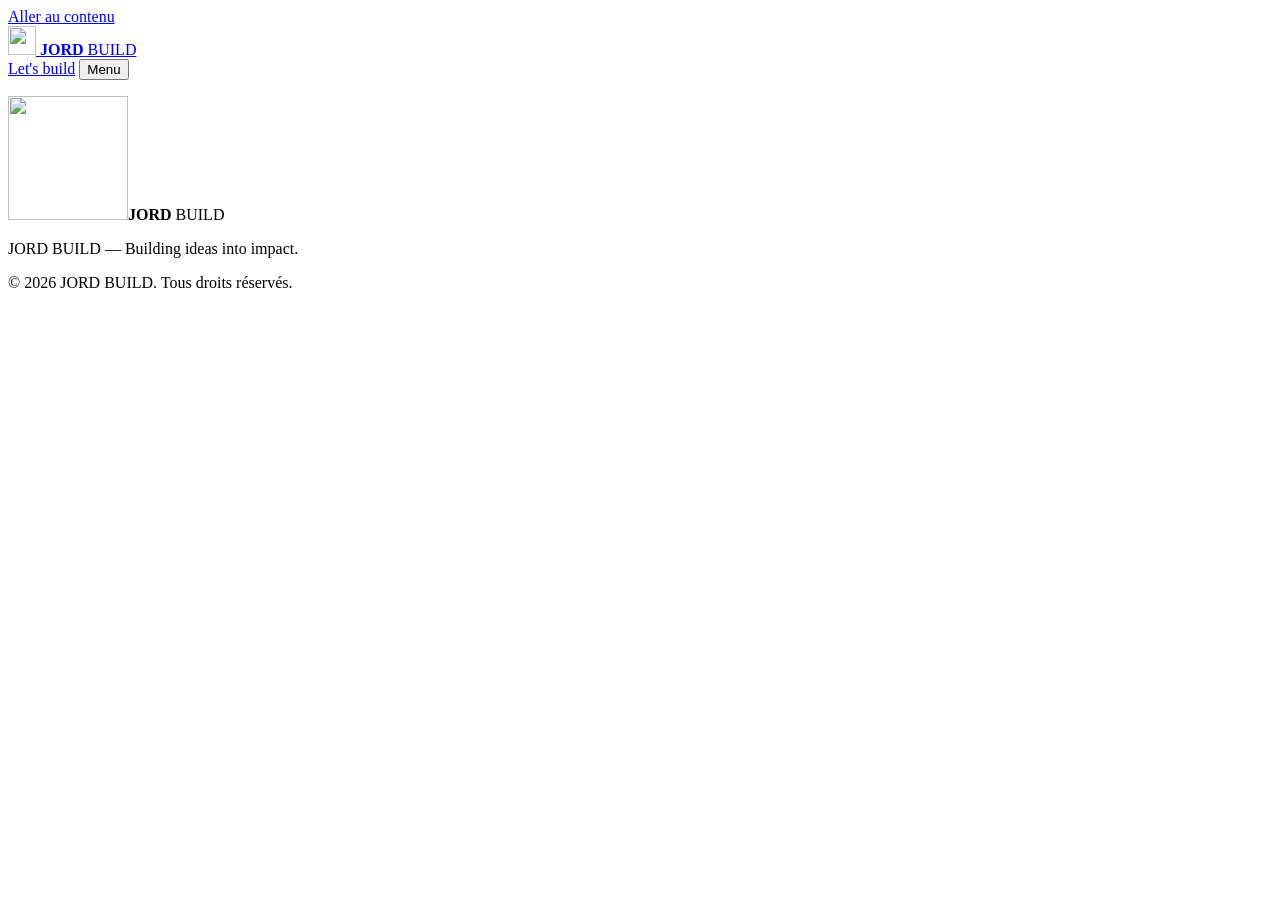
==== projet.html @ 5543cc92 "Add files via upload" ====
<!doctype html>
<html lang="fr">
<head>
  <meta charset="utf-8">
  <meta name="viewport" content="width=device-width, initial-scale=1">
  <title>Projet — JORD BUILD</title>
  <meta name="description" content="Étude de cas JORD BUILD — Jordi, Creative & Project Builder basé à Conakry.">
  <meta name="theme-color" content="#0A0A0A">
  <script>document.documentElement.classList.add("js")</script>
  <meta property="og:type" content="article">
  <meta property="og:site_name" content="JORD BUILD">
  <meta property="og:image" content="https://jordbuild.com/assets/img/og-image.jpg">
  <link rel="icon" href="assets/logo/favicon.svg" type="image/svg+xml">
  <link rel="apple-touch-icon" href="assets/logo/apple-touch-icon.png">
  <link rel="preconnect" href="https://fonts.googleapis.com">
  <link rel="preconnect" href="https://fonts.gstatic.com" crossorigin>
  <link rel="stylesheet" href="https://fonts.googleapis.com/css2?family=Anton&family=Geist+Mono:wght@400;500&family=Inter:wght@400;500&family=Montserrat:wght@300;600;700&display=swap">
  <link rel="stylesheet" href="assets/css/style.css">
</head>
<body>
  <a class="skip-link" href="#main">Aller au contenu</a>

  <header class="bar" id="bar">
    <a class="bar__brand" href="index.html" aria-label="JORD BUILD — accueil">
      <img src="assets/logo/jb-gold.svg" alt="" width="28" height="29">
      <span class="wordmark"><b>JORD</b> BUILD</span>
    </a>
    <div class="bar__right">
      <a class="bar__cta" href="index.html#contact">Let's build</a>
      <button class="bar__menu" id="menu-open" aria-expanded="false" aria-controls="menu">
        <span class="bar__menu-label">Menu</span>
        <span class="bar__menu-icon" aria-hidden="true"><span></span><span></span></span>
      </button>
    </div>
  </header>

  <div class="menu" id="menu" role="dialog" aria-modal="true" aria-label="Menu" hidden>
    <div class="menu__inner">
      <nav aria-label="Navigation principale">
        <ol class="menu__links">
          <li><a href="index.html#a-propos"><span>01</span>À propos</a></li>
          <li><a href="projets.html"><span>02</span>Projets</a></li>
          <li><a href="index.html#services"><span>03</span>Services</a></li>
          <li><a href="index.html#methode"><span>04</span>Méthode</a></li>
          <li><a href="index.html#faq"><span>05</span>FAQ</a></li>
          <li><a href="index.html#contact"><span>06</span>Contact</a></li>
        </ol>
      </nav>
      <div class="menu__aside">
        <p class="mono">Contact</p>
        <p><a href="mailto:jordbuild@gmail.com">jordbuild@gmail.com</a></p>
        <p>WhatsApp <a href="https://wa.me/224627110311" rel="noopener">+224 627 11 03 11</a></p>
        <p>Conakry, Guinée — et à distance</p>
        <p class="mono menu__aside-gap">Réseaux</p>
        <p><a href="https://www.instagram.com/jordbuild/" rel="noopener">Instagram @jordbuild</a></p>
        <p><a href="https://www.linkedin.com/in/aboubacar-sidib%C3%A9-a9a6b8440" rel="noopener">LinkedIn</a> — Aboubacar Sidibé</p>
        <p><a href="https://www.upwork.com/freelancers/~01b83dc56125712b55" rel="noopener">Upwork</a> — Jord Build</p>
      </div>
    </div>
  </div>

  <!-- Contenu généré depuis data/projects.js (voir assets/js/projet.js) -->
  <main id="main"></main>

  <footer class="footer">
    <div class="container">
      <p class="footer__giant" aria-hidden="true"><img src="assets/logo/jb-gold.svg" alt="" width="120" height="124" loading="lazy"><span class="wordmark"><b>JORD</b> BUILD</span></p>
      <div class="footer__bottom">
        <p>JORD BUILD — Building ideas into impact.</p>
        <p>© 2026 JORD BUILD. Tous droits réservés.</p>
      </div>
    </div>
  </footer>

  <script src="data/projects.js"></script>
  <script src="data/site.js"></script>
  <script src="assets/js/projet.js"></script>
  <script src="assets/js/main.js"></script>
</body>
</html>
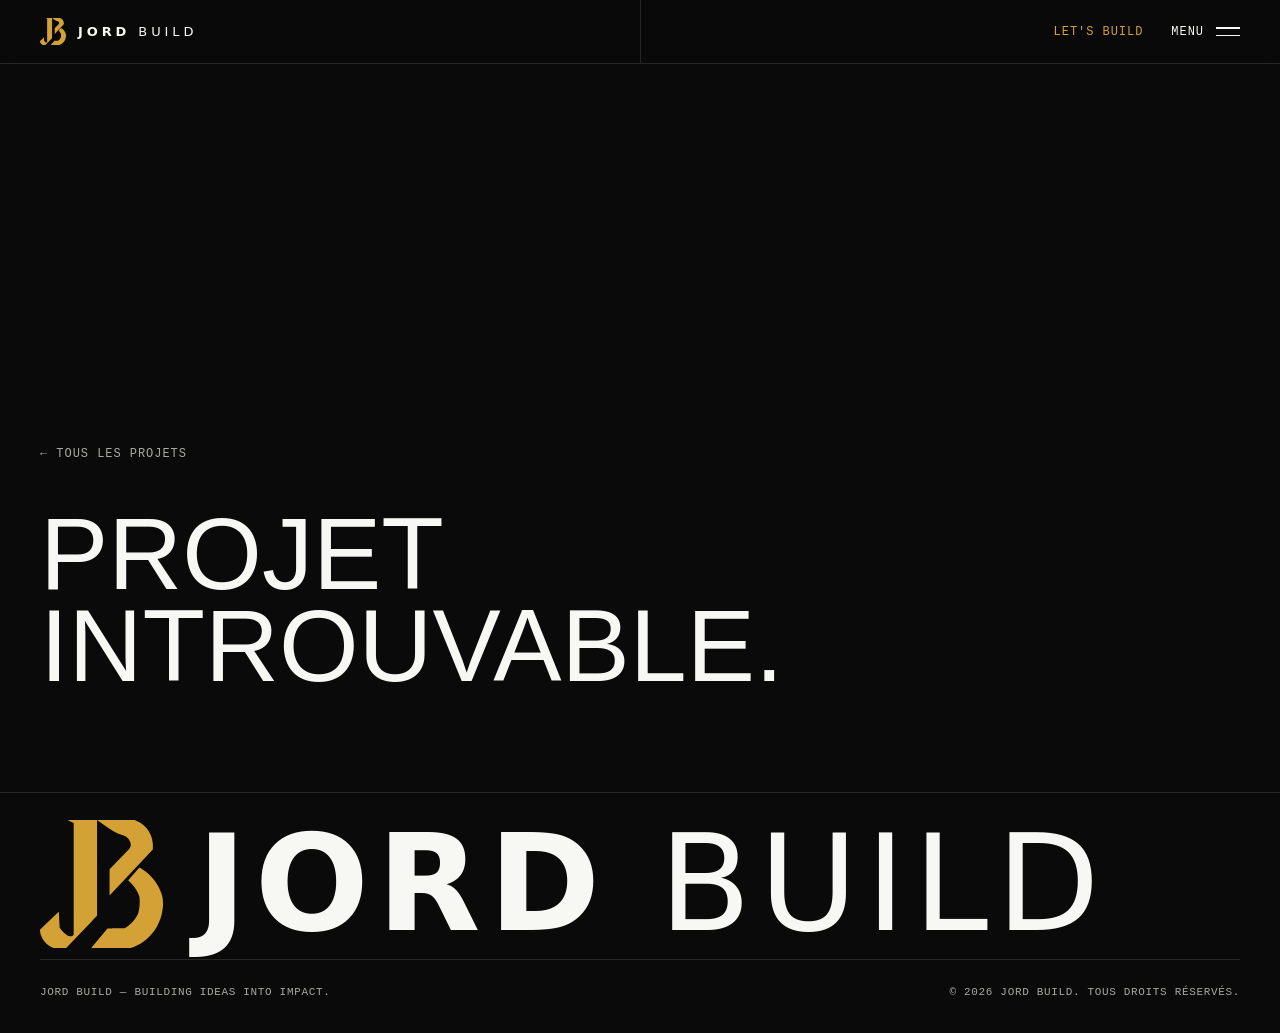
==== commit 5f5150c5: "Ajoute le lien TikTok @jordbuild Lien ajouté dans le menu des trois pages, la section contact et le " ====
--- a/projet.html
+++ b/projet.html
@@ -53,6 +53,7 @@
         <p>Conakry, Guinée — et à distance</p>
         <p class="mono menu__aside-gap">Réseaux</p>
         <p><a href="https://www.instagram.com/jordbuild/" rel="noopener">Instagram @jordbuild</a></p>
+        <p><a href="https://www.tiktok.com/@jordbuild" rel="noopener">TikTok @jordbuild</a></p>
         <p><a href="https://www.linkedin.com/in/aboubacar-sidib%C3%A9-a9a6b8440" rel="noopener">LinkedIn</a> — Aboubacar Sidibé</p>
         <p><a href="https://www.upwork.com/freelancers/~01b83dc56125712b55" rel="noopener">Upwork</a> — Jord Build</p>
       </div>
--- a/assets/css/style.css
+++ b/assets/css/style.css
@@ -0,0 +1,684 @@
+/* ==========================================================
+   JORD BUILD — Feuille de style (v2, direction éditoriale inspirée de Velorum)
+   Charte : noir / blanc cassé / or. Logo en Montserrat.
+   Titres : Anton (condensée) · Labels : Geist Mono · Texte : Inter
+   ========================================================== */
+
+:root {
+  --black:        #0A0A0A;
+  --mineral-grey: #686868;
+  --sand:         #D9C9A7;
+  --gold:         #D4A137;
+  --off-white:    #F7F7F3;
+
+  --gold-dark:    #9A7220;           /* or lisible sur fond clair (contraste AA) */
+  --grey-bg:      #EEEDE8;           /* sections claires secondaires */
+  --black-2:      #141414;
+  --line-dark:    rgba(247, 247, 243, .12);
+  --line-light:   rgba(10, 10, 10, .12);
+  --text-dim:     #A8A8A3;           /* secondaire sur noir */
+  --text-dim-l:   #555552;           /* secondaire sur clair */
+
+  --f-display: "Anton", "Bebas Neue", Impact, "Arial Narrow", sans-serif;
+  --f-mono:    "Geist Mono", ui-monospace, "SFMono-Regular", Menlo, Consolas, monospace;
+  --f-title:   "Montserrat", system-ui, -apple-system, "Segoe UI", Arial, sans-serif; /* logo */
+  --f-text:    "Inter", system-ui, -apple-system, "Segoe UI", Arial, sans-serif;
+  --f-sign:    "Allura", "Brush Script MT", cursive;
+
+  --container: 1320px;
+  --gutter: clamp(16px, 3.2vw, 40px);
+  --section-y: clamp(88px, 11vw, 168px);
+  --ease: cubic-bezier(.22, .61, .36, 1);
+  --ease-out: cubic-bezier(.16, 1, .3, 1);
+  --nav-h: 64px;
+}
+
+/* ---------- Base ---------- */
+*, *::before, *::after { box-sizing: border-box; }
+html { scroll-behavior: smooth; scroll-padding-top: var(--nav-h); -webkit-text-size-adjust: 100%; }
+body {
+  margin: 0; background: var(--black); color: var(--off-white);
+  font: 400 clamp(16px, 1.05vw + 10px, 18px)/1.6 var(--f-text);
+  -webkit-font-smoothing: antialiased; overflow-x: hidden;
+}
+body.menu-open { overflow: hidden; }
+img, svg, picture { display: block; max-width: 100%; }
+img { height: auto; }
+a { color: inherit; }
+h1, h2, h3 { margin: 0; font-weight: 400; line-height: 1; }
+p { margin: 0 0 1em; }
+ul, ol { list-style: none; margin: 0; padding: 0; }
+button, input, select, textarea { font: inherit; color: inherit; }
+:focus-visible { outline: 2px solid var(--gold); outline-offset: 3px; }
+.sr-only { position: absolute; width: 1px; height: 1px; padding: 0; margin: -1px; overflow: hidden; clip: rect(0 0 0 0); white-space: nowrap; border: 0; }
+
+.skip-link { position: absolute; left: 16px; top: -60px; z-index: 100; background: var(--gold); color: var(--black); padding: 10px 16px; font: 500 13px var(--f-mono); text-decoration: none; }
+.skip-link:focus { top: 16px; }
+
+.container { width: 100%; max-width: calc(var(--container) + 2 * var(--gutter)); margin: 0 auto; padding: 0 var(--gutter); }
+
+.section { position: relative; padding: var(--section-y) 0; }
+.section--flush-top { padding-top: 0; }
+.section--dark { background: var(--black); color: var(--off-white); }
+.section--light { background: var(--off-white); color: var(--black); }
+.section--grey { background: var(--grey-bg); color: var(--black); }
+.section--line { border-top: 1px solid var(--line-dark); }
+
+/* ---------- Typographie ---------- */
+.wordmark { font: 300 1em/1 var(--f-title); letter-spacing: .3em; white-space: nowrap; }
+.wordmark b { font-weight: 700; }
+
+.mono {
+  font: 500 12px/1.5 var(--f-mono); letter-spacing: .06em; text-transform: uppercase;
+  color: var(--text-dim); margin: 0 0 18px;
+}
+.section--light .mono, .section--grey .mono { color: var(--text-dim-l); }
+.mono--gold, .num { color: var(--gold) !important; }
+.section--light .mono--gold, .section--light .num, .section--grey .mono--gold, .section--grey .num { color: var(--gold-dark) !important; }
+
+.display {
+  font: 400 clamp(52px, 8.2vw, 128px)/.9 var(--f-display);
+  text-transform: uppercase; letter-spacing: .005em;
+}
+.display--xl { font-size: clamp(64px, 11vw, 176px); }
+.gold { color: var(--gold); }
+.section--light .gold, .section--grey .gold { color: var(--gold-dark); }
+
+.lead { font-size: clamp(18px, 1.4vw, 21px); line-height: 1.55; }
+.head { display: flex; flex-wrap: wrap; justify-content: space-between; align-items: flex-end; gap: 24px 64px; margin-bottom: clamp(48px, 6vw, 96px); }
+.head__intro { max-width: 380px; margin: 0; color: var(--text-dim); font-size: 16px; }
+.section--light .head__intro, .section--grey .head__intro { color: var(--text-dim-l); }
+
+.icon { width: 32px; height: 32px; fill: none; stroke: var(--gold); stroke-width: 1.4; stroke-linecap: round; stroke-linejoin: round; }
+.todo { color: var(--text-dim); }
+.section--light .todo, .section--grey .todo { color: var(--text-dim-l); }
+
+/* Lien souligné (style Velorum) */
+.link-line {
+  display: inline-block; padding-bottom: 8px; text-decoration: none;
+  font: 500 13px/1 var(--f-mono); letter-spacing: .08em; text-transform: uppercase;
+  background: linear-gradient(currentColor, currentColor) left bottom / 100% 1px no-repeat;
+  transition: color .25s var(--ease), background-size .4s var(--ease);
+}
+.link-line:hover { color: var(--gold); background-size: 40% 1px; }
+.link-line--dim { color: var(--text-dim); }
+
+/* Boutons */
+.btn {
+  display: inline-flex; align-items: center; justify-content: center; gap: 10px;
+  min-height: 52px; padding: 0 28px; border: 1px solid transparent; border-radius: 0; cursor: pointer;
+  font: 500 13px/1 var(--f-mono); letter-spacing: .08em; text-transform: uppercase; text-decoration: none;
+  transition: background-color .25s var(--ease), color .25s var(--ease), border-color .25s var(--ease);
+}
+.btn--gold { background: var(--gold); color: var(--black); }
+.btn--gold:hover { background: #E2B34E; }
+.btn--dark { background: var(--black); color: var(--off-white); }
+.btn--dark:hover { background: #262626; }
+.btn--outline { border-color: currentColor; }
+.btn--outline:hover { color: var(--gold); }
+
+/* Image de remplacement */
+.ph {
+  display: grid; place-items: center; width: 100%; height: 100%;
+  background: repeating-linear-gradient(90deg, rgba(247, 247, 243, .04) 0 1px, transparent 1px 64px), #161616;
+}
+.ph span { font: 500 11px/1 var(--f-mono); letter-spacing: .12em; text-transform: uppercase; color: var(--text-dim); border: 1px solid var(--line-dark); padding: 10px 14px; text-align: center; }
+.ph--sand { background: repeating-linear-gradient(90deg, rgba(10, 10, 10, .05) 0 1px, transparent 1px 64px), var(--sand); }
+.ph--sand span { color: #4A4235; border-color: rgba(10, 10, 10, .2); }
+.ph--light { background: repeating-linear-gradient(90deg, rgba(10, 10, 10, .05) 0 1px, transparent 1px 64px), #E3E1DA; }
+.ph--light span { color: var(--text-dim-l); border-color: var(--line-light); }
+
+/* ---------- Barre + menu plein écran ---------- */
+.bar {
+  position: fixed; inset: 0 0 auto; z-index: 60; height: var(--nav-h);
+  display: flex; align-items: center; justify-content: space-between; padding: 0 var(--gutter);
+  background: rgba(10, 10, 10, .88); border-bottom: 1px solid var(--line-dark);
+  backdrop-filter: blur(10px); -webkit-backdrop-filter: blur(10px);
+}
+.bar::after { content: ""; position: absolute; left: 50%; top: 0; bottom: 0; width: 1px; background: var(--line-dark); pointer-events: none; }
+.bar__brand { display: flex; align-items: center; gap: 12px; text-decoration: none; font-size: 13px; }
+.bar__brand img { width: 26px; }
+.bar__right { display: flex; align-items: center; gap: 28px; }
+.bar__cta { font: 500 12px/1 var(--f-mono); letter-spacing: .08em; text-transform: uppercase; color: var(--gold); text-decoration: none; padding: 8px 0; }
+.bar__cta:hover { text-decoration: underline; text-underline-offset: 6px; }
+.bar__menu { display: flex; align-items: center; gap: 12px; height: 44px; padding: 0; background: none; border: 0; cursor: pointer; }
+.bar__menu-label { font: 500 12px/1 var(--f-mono); letter-spacing: .08em; text-transform: uppercase; }
+.bar__menu-icon { display: grid; gap: 6px; width: 24px; }
+.bar__menu-icon span { display: block; height: 1.5px; background: var(--off-white); transition: transform .35s var(--ease); }
+.menu-open .bar__menu-icon span:first-child { transform: translateY(3.75px) rotate(45deg); }
+.menu-open .bar__menu-icon span:last-child { transform: translateY(-3.75px) rotate(-45deg); }
+.menu-open .bar { background: var(--black); backdrop-filter: none; -webkit-backdrop-filter: none; }
+@media (max-width: 479px) { .bar__cta { display: none; } }
+
+.menu {
+  position: fixed; inset: 0; z-index: 55; background: var(--black); color: var(--off-white);
+  padding: calc(var(--nav-h) + clamp(24px, 5vh, 56px)) var(--gutter) 32px; overflow-y: auto;
+  clip-path: inset(0 0 100% 0); transition: clip-path .6s var(--ease-out);
+}
+.menu.is-open { clip-path: inset(0 0 0 0); }
+.menu__inner { max-width: var(--container); margin: 0 auto; display: grid; gap: 48px; }
+.menu__links a {
+  display: flex; align-items: flex-start; gap: 16px; width: fit-content; text-decoration: none;
+  font: 400 clamp(48px, 9vh, 104px)/1.02 var(--f-display); text-transform: uppercase;
+  transition: color .25s var(--ease), transform .35s var(--ease);
+}
+.menu__links a span { font: 500 12px/1 var(--f-mono); color: var(--gold); padding-top: .9em; }
+.menu__links a:hover { color: var(--gold); transform: translateX(8px); }
+.menu__aside p { margin: 0 0 6px; }
+.menu__aside .mono { margin-bottom: 10px; }
+.menu__aside-gap { margin-top: 28px !important; }
+@media (min-width: 900px) { .menu__inner { grid-template-columns: 1fr 320px; align-items: end; } }
+
+/* ---------- 01 · Hero ---------- */
+.hero { position: relative; min-height: 100svh; overflow: hidden; background: var(--black); color: var(--off-white); isolation: isolate; }
+.hero__bg { position: absolute; inset: 0; z-index: -2; }
+.hero__bg img { width: 100%; height: 100%; object-fit: cover; object-position: 50% 6%; filter: grayscale(1) contrast(1.12) brightness(.6); transform: scale(1.06); animation: heroZoom 2.4s var(--ease-out) both; }
+@keyframes heroZoom { from { transform: scale(1.14); } to { transform: scale(1.06); } }
+.hero__shade {
+  position: absolute; inset: 0; z-index: -1;
+  background:
+    linear-gradient(180deg, rgba(10, 10, 10, .65) 0%, transparent 28%, transparent 42%, rgba(10, 10, 10, .9) 100%),
+    linear-gradient(90deg, rgba(10, 10, 10, .45), transparent 55%);
+}
+.hero__ticker { position: absolute; top: calc(var(--nav-h) + 28px); left: var(--gutter); height: 1.5em; overflow: hidden; margin: 0; color: var(--gold) !important; }
+.hero__ticker-track { display: grid; animation: ticker 7.5s var(--ease) infinite; }
+.hero__ticker-track span { height: 1.5em; }
+@keyframes ticker {
+  0%, 28% { transform: translateY(0); }
+  33%, 61% { transform: translateY(-1.5em); }
+  66%, 94% { transform: translateY(-3em); }
+  100% { transform: translateY(-4.5em); }
+}
+.hero__content {
+  position: absolute; left: 0; right: 0; bottom: 0; padding: 0 var(--gutter) clamp(28px, 5vh, 56px);
+  display: grid; gap: 32px; align-items: end;
+}
+.hero__giant { margin: 0; font: 400 clamp(60px, 9.4vw, 172px)/.86 var(--f-display); text-transform: uppercase; }
+.hero__line { display: block; animation: rise .9s var(--ease-out) both; }
+.hero__line:first-child { animation-delay: .35s; }
+.hero__line--gold { color: var(--gold); animation-delay: .5s; }
+.hero__intro { max-width: 400px; animation: rise .8s var(--ease-out) .8s both; }
+.hero__mono { width: 44px; margin-bottom: 20px; }
+.hero__title { display: grid; gap: 10px; margin-bottom: 16px; }
+.hero__title .wordmark { font-size: 15px; }
+.hero__role { font: 500 12px/1.4 var(--f-mono); letter-spacing: .06em; text-transform: uppercase; color: var(--text-dim); }
+.hero__lead { color: #DADAD5; font-size: 16px; margin-bottom: 24px; }
+.hero__actions { display: flex; flex-wrap: wrap; gap: 28px; }
+@media (min-width: 960px) {
+  .hero__content { grid-template-columns: 400px 1fr; gap: 48px; }
+  .hero__giant { text-align: right; }
+}
+@media (max-width: 959px) {
+  .hero__bg img { object-position: 50% 12%; }
+  .hero__giant { order: -1; }
+}
+@keyframes rise { from { opacity: 0; transform: translateY(40px); } to { opacity: 1; transform: none; } }
+
+/* ---------- Apparition au scroll ---------- */
+.js .reveal { opacity: 0; transform: translateY(28px); transition: opacity .7s var(--ease), transform .7s var(--ease-out); transition-delay: var(--d, 0s); }
+.js .reveal.is-in { opacity: 1; transform: none; }
+
+/* ---------- 02 · Manifeste + chiffres + bandeau ---------- */
+.manifesto { padding-bottom: clamp(64px, 8vw, 112px); }
+.manifesto__text {
+  font: 400 clamp(46px, 7.6vw, 128px)/.94 var(--f-display); text-transform: uppercase;
+  text-align: center; max-width: 16ch; margin: 0 auto;
+}
+.manifesto__text .w { color: rgba(10, 10, 10, .13); transition: color .35s var(--ease); }
+.manifesto__text .w.is-lit { color: var(--black); }
+.no-words .manifesto__text .w { color: inherit; }
+.manifesto__text .dot { color: var(--gold); }
+.manifesto__row { display: grid; gap: 48px; margin-top: clamp(72px, 9vw, 136px); align-items: end; }
+@media (min-width: 860px) { .manifesto__row { grid-template-columns: 1fr 360px; } }
+.manifesto__side p:last-child { margin: 0; color: #333330; }
+
+.stats { display: grid; gap: 0; max-width: 420px; }
+.stat { display: flex; align-items: baseline; justify-content: space-between; gap: 20px; padding: 14px 0 12px; border-bottom: 1px solid rgba(10, 10, 10, .35); }
+.stat__value { font: 400 clamp(40px, 4vw, 56px)/1 var(--f-display); }
+.stat__value.is-todo { color: rgba(10, 10, 10, .25); }
+.stat__label { font-size: 15px; text-align: right; }
+.stat__label small { display: block; font: 500 10px/1.4 var(--f-mono); letter-spacing: .06em; text-transform: uppercase; color: var(--gold-dark); }
+
+.marquee { overflow: hidden; }
+.marquee--partners { margin-top: clamp(72px, 8vw, 112px); }
+.marquee__label { margin-bottom: 20px !important; }
+.marquee__viewport { overflow: hidden; mask-image: linear-gradient(90deg, transparent, #000 8%, #000 92%, transparent); -webkit-mask-image: linear-gradient(90deg, transparent, #000 8%, #000 92%, transparent); }
+.marquee__track { display: flex; gap: 12px; width: max-content; animation: marquee var(--marquee-d, 40s) linear infinite; }
+.marquee__viewport:hover .marquee__track { animation-play-state: paused; }
+@keyframes marquee { to { transform: translateX(-50%); } }
+.partner {
+  display: grid; place-items: center; min-width: 280px; height: 152px; padding: 0 44px; background: #fff;
+  font: 600 13px/1.3 var(--f-title); letter-spacing: .12em; text-transform: uppercase; color: #4A4A47; text-align: center;
+}
+.partner img { height: 104px; max-width: 220px; width: auto; object-fit: contain; }
+
+/* ---------- 03 · À propos ---------- */
+.about { display: grid; gap: 56px; align-items: start; }
+.about__media { position: relative; max-width: 460px; }
+.about__media img { width: 100%; aspect-ratio: 4 / 5; object-fit: cover; object-position: center 20%; filter: grayscale(1); }
+.signature { position: absolute; right: -8px; bottom: -34px; margin: 0; font: 400 clamp(56px, 6vw, 80px)/1 var(--f-sign); color: var(--gold-dark); transform: rotate(-6deg); }
+.about .display { font-size: clamp(44px, 6vw, 96px); margin-bottom: 36px; }
+.about__body > p:not(.mono) { max-width: 620px; }
+.about__body > p:not(.mono):not(.lead) { color: #333330; }
+.name-box { display: grid; gap: 18px; margin: 40px 0 32px; padding-top: 28px; border-top: 1px solid var(--line-light); }
+.name-box > div { display: grid; grid-template-columns: 96px 1fr; gap: 16px; align-items: baseline; }
+.name-box dt { font: 700 18px/1.3 var(--f-title); letter-spacing: .2em; }
+.name-box div:last-child dt { font-weight: 300; }
+.name-box dd { margin: 0; color: #333330; }
+.about__base { margin: 0 !important; }
+@media (min-width: 900px) { .about { grid-template-columns: 5fr 7fr; gap: 96px; } }
+
+/* ---------- 04 · ADN : cartes lumineuses ---------- */
+/* Cartes lumineuses (d'après une création Uiverse.io), adaptées à la charte.
+   Toutes les cotes sont en em : la taille de police de .lcards fixe l'échelle. */
+@property --lc-offset { syntax: "<length>"; inherits: false; initial-value: 16px; }
+@property --lc-ax { syntax: "<length>"; inherits: false; initial-value: 64px; }
+
+.lcards {
+  --glow: 255 241 214;               /* lumière chaude, teintée or */
+  font-size: 16px;
+  display: grid; grid-template-columns: repeat(auto-fill, minmax(min(100%, 20em), 1fr));
+  gap: 3.5em 2em; justify-items: center; padding: 1em 0;
+}
+.lcard {
+  position: relative; width: 18em; height: 26em; padding: 1.2em;
+  display: flex; flex-direction: column; justify-content: flex-end;
+  border-radius: 1.8em; color: var(--off-white);
+  background: radial-gradient(circle at 50% 0%, #333 0%, #161616 64%);
+  box-shadow: inset 0 1.01em .2em -1em #fff0, inset 0 -1.01em .2em -1em #0000, 0 -1.02em .2em -1em #fff0,
+    0 1em .2em -1em #0000, 0 0 0 1px #fff3, 0 4px 4px 0 #0004, 0 0 0 1px #333;
+  transition: box-shadow .4s ease-in-out, translate .4s ease-out;
+}
+.lcard::before {
+  --lc-offset: 1em; --lc-ax: 4em;
+  content: ""; position: absolute; inset: calc(-1 * var(--lc-offset)); pointer-events: none;
+  border-radius: 2.6em; box-shadow: inset 0 0 0 .06em #fff2;
+  clip-path: polygon(
+    var(--lc-ax) 0, 0 0, 0 var(--lc-ax), var(--lc-ax) var(--lc-ax), var(--lc-ax) calc(100% - var(--lc-ax)),
+    0 calc(100% - var(--lc-ax)), 0 100%, var(--lc-ax) 100%, var(--lc-ax) calc(100% - var(--lc-ax)),
+    calc(100% - var(--lc-ax)) calc(100% - var(--lc-ax)), calc(100% - var(--lc-ax)) 100%, 100% 100%,
+    100% calc(100% - var(--lc-ax)), calc(100% - var(--lc-ax)) calc(100% - var(--lc-ax)),
+    calc(100% - var(--lc-ax)) var(--lc-ax), 100% var(--lc-ax), 100% 0, calc(100% - var(--lc-ax)) 0,
+    calc(100% - var(--lc-ax)) var(--lc-ax), var(--lc-ax) var(--lc-ax));
+  transition: --lc-offset .4s ease-in-out, --lc-ax .4s ease-in-out, border-radius .4s ease-in-out, box-shadow .4s ease-in-out;
+}
+.lcard:hover { translate: 0 -.2em; }
+.lcard:hover::before { --lc-offset: .5em; --lc-ax: 8em; border-radius: 2.2em; box-shadow: inset 0 0 0 .08em rgba(212, 161, 55, .35); }
+
+/* Couche lumière (injectée par main.js) */
+.lcard__light { position: absolute; inset: 0; pointer-events: none; transform-style: preserve-3d; perspective: 400px; }
+.lcard__light > * { position: absolute; inset: 0; margin: auto; }
+.lcard__slit { width: 64%; height: 1.2em; transform: rotateX(-76deg); background: #121212; box-shadow: 0 0 4px 0 #fff0; transition: all .4s ease-in-out; }
+.lcard__lumen, .lcard__darken { width: 100%; height: 100%; perspective: 400px; transition: opacity .4s ease-in-out; }
+.lcard__lumen { opacity: 0; }
+.lcard__lumen > *, .lcard__darken > * { position: absolute; inset: 0; margin: auto; transition: opacity .4s ease-in-out; }
+.lcard__lumen > * { background: linear-gradient(rgb(var(--glow) / 0), rgb(var(--glow) / .67)); }
+.lc-min { width: 70%; height: 3em; bottom: 2.5em; transform: rotateX(-42deg); opacity: .4; }
+.lc-mid { width: 74%; height: 13em; bottom: 10em; transform: rotateX(-42deg); filter: blur(1em); opacity: .8; border-radius: 100% 100% 0 0; }
+.lc-hi  { width: 50%; height: 13em; bottom: 12em; transform: rotateX(22deg); filter: blur(1em); opacity: .6; border-radius: 100% 100% 0 0; }
+.lcard__darken { opacity: .5; }
+.lc-sl  { width: 64%; height: 10em; top: 9.6em; background: linear-gradient(#000, #0000); filter: blur(.2em); opacity: .1; border-radius: 0 0 100% 100%; transform: rotateX(-22deg); }
+.lc-ll  { width: 62%; height: 10em; top: 11em; background: linear-gradient(#000a, #0000); filter: blur(.8em); opacity: .4; border-radius: 0 0 100% 100%; transform: rotateX(22deg); }
+.lc-slt, .lc-srt { width: .5em; height: 4em; top: 3.9em; background: linear-gradient(#0005, #0000); opacity: .6; border-radius: 0 0 100% 100%; }
+.lc-slt { right: 11.5em; transform: skewY(42deg); }
+.lc-srt { left: 11.5em; transform: skewY(-42deg); }
+
+/* Contenu */
+.lcard__icon { position: absolute; top: 5em; left: 0; right: 0; width: fit-content; margin: auto; filter: drop-shadow(0 -1.2em 1px transparent); transition: filter .4s ease-in-out; }
+.lcard__icon .icon { width: 2.75em; height: 2.75em; stroke-width: 1.3; }
+.lcard__bottom { position: relative; display: grid; grid-template-columns: 1fr auto; align-items: center; gap: 0 .8em; }
+.lcard h3 { font-size: 1.15em; font-weight: 600; letter-spacing: .06em; text-transform: uppercase; color: #E6E6E1; }
+.lcard p {
+  grid-column: 1 / -1; margin: .9em 0 0; padding-bottom: .7em;
+  font-size: .875em; line-height: 1.5; color: #B5B5B0; border-bottom: 1px solid #fff1;
+}
+
+/* Interrupteur */
+.lcard__toggle {
+  position: relative; width: 4.8em; height: 2em; padding: 0; border: 0; border-radius: .6em; cursor: pointer;
+  background: #000; font-size: 1em;
+  box-shadow: inset 0 -8px 8px .3em #0004, inset 0 0 1px .3em #ddd, inset 0 -2px 1px .3em #fff,
+    inset 0 1px 2px .3em #0006, inset 0 0 1px .8em #aaa;
+  transition: all .4s ease-in-out;
+}
+.lcard__toggle::before {
+  content: ""; position: absolute; inset: 0; margin: auto; width: 3.4em; height: .68em; border-radius: .2em;
+  background: #000; transition: all .4s ease-in-out;
+}
+.lcard__handle {
+  position: absolute; top: 0; bottom: .04em; left: .68em; margin: auto; width: 40%; height: 30%;
+  background: #aaa; border-radius: .2em;
+  box-shadow: inset 0 1px 4px 0 #fff, inset 0 -1px 1px 0 #000a, 0 0 1px 1px #0003, 1px 3px 6px 1px #000a;
+  transition: all .4s ease-in-out;
+}
+.lcard__toggle:not([aria-pressed="true"]):hover .lcard__handle { transform: translateX(.2em); }
+.lcard__tip {
+  position: absolute; left: 50%; bottom: calc(100% + .5em); translate: -50% 0; white-space: nowrap; pointer-events: none;
+  font: 500 .6875em/1 var(--f-title); letter-spacing: .15em; text-transform: uppercase; color: #8A8A85;
+  opacity: 0; transition: opacity .4s ease-in-out;
+}
+.lcard__toggle:hover .lcard__tip, .lcard__toggle:focus-visible .lcard__tip { opacity: 1; }
+
+/* État allumé */
+.lcard.is-on {
+  box-shadow: inset 0 1.01em .1em -1em rgb(var(--glow) / .67), inset 0 -4em 3em -3em #000a,
+    0 -1.02em .2em -1em rgb(var(--glow) / .67), 0 1em .2em -1em #000, 0 0 0 1px #fff2, 0 4px 4px 0 #0004, 0 0 0 1px #333;
+}
+.lcard.is-on .lcard__slit { background: rgb(var(--glow)); box-shadow: 0 0 4px 0 rgb(var(--glow)), 0 0 16px 2px rgba(212, 161, 55, .35); }
+.lcard.is-on .lcard__lumen { opacity: .5; }
+.lcard.is-on .lcard__darken { opacity: .8; }
+.lcard.is-on .lc-sl { opacity: .2; }
+.lcard.is-on .lc-ll, .lcard.is-on .lc-slt, .lcard.is-on .lc-srt { opacity: 1; }
+.lcard.is-on .lcard__icon { filter: drop-shadow(0 -1.2em 2px #0003) brightness(1.3); }
+.lcard.is-on h3 { color: var(--off-white); }
+.lcard.is-on .lcard__toggle::before { background: rgb(var(--glow) / .8); box-shadow: 0 0 .3em .2em rgb(var(--glow) / .45); }
+.lcard.is-on .lcard__handle { transform: translateX(1.58em); box-shadow: inset 0 1px 12px 0 #fff, inset 0 -1px 1px 0 #fffa, 0 0 2px 1px #4443, 1px 3px 6px 1px #0004; }
+
+/* Cartes lumineuses : ajustements typographiques v2 */
+.lcard h3 { font: 400 1.6em/1 var(--f-display); letter-spacing: .01em; text-transform: uppercase; }
+.lcard p .mono { margin: 0 .4em 0 0; font-size: .8em; }
+
+/* ---------- 05 · Projets : titre collant + révélation diagonale ---------- */
+.work-layout { display: grid; gap: 56px; }
+.work-layout__sticky .display { margin-bottom: 28px; }
+.work-layout__sticky .head__intro { margin-bottom: 28px; }
+@media (min-width: 960px) {
+  .work-layout { grid-template-columns: 5fr 7fr; gap: 64px; }
+  .work-layout__sticky { position: sticky; top: calc(var(--nav-h) + 48px); }
+}
+.work-list { display: grid; gap: clamp(64px, 9vw, 128px); }
+.work-item { width: min(100%, 620px); }
+.work-item:nth-child(even) { margin-left: auto; }
+.work-item--featured { width: 100%; }
+.work-item a { display: block; text-decoration: none; color: inherit; }
+.work-item__media { position: relative; overflow: hidden; aspect-ratio: 4 / 3; background: var(--black-2); }
+.js .work-item__media { clip-path: polygon(0 0, 0 0, 0 0); transition: clip-path 1.1s var(--ease-out); }
+.js .work-item.is-in .work-item__media { clip-path: polygon(0 0, 200% 0, 0 200%); }
+.work-item__media > img, .work-item__media > .ph { width: 100%; height: 100%; object-fit: cover; transition: transform .8s var(--ease-out); }
+.work-item__media > img.is-contain { object-fit: contain; padding: 8%; }
+.work-item a:hover .work-item__media > :not(.work-item__badge), .work-item a:focus-visible .work-item__media > :not(.work-item__badge) { transform: scale(1.04); }
+.work-item__badge { position: absolute; top: 14px; left: 14px; z-index: 1; background: var(--gold); color: var(--black); font: 500 11px/1 var(--f-mono); letter-spacing: .06em; text-transform: uppercase; padding: 7px 9px; }
+.work-item__meta { display: grid; grid-template-columns: 1fr auto; gap: 6px 20px; padding-top: 18px; }
+.work-item__num { font: 500 12px/1 var(--f-mono); letter-spacing: .06em; color: var(--gold); text-transform: uppercase; }
+.work-item__title { grid-column: 1; font: 400 clamp(28px, 3vw, 44px)/1 var(--f-display); text-transform: uppercase; }
+.work-item__cats { grid-column: 1; margin: 0; font: 500 12px/1.5 var(--f-mono); letter-spacing: .04em; text-transform: uppercase; color: var(--text-dim); }
+.work-item__arrow { grid-column: 2; grid-row: 1 / 4; align-self: center; font-size: 28px; color: var(--gold); transition: transform .3s var(--ease); }
+.work-item a:hover .work-item__arrow { transform: translate(6px, -6px); }
+
+/* ---------- 06 · Services (accordéon) ---------- */
+.services { border-bottom: 1px solid var(--line-dark); }
+.service { border-top: 1px solid var(--line-dark); }
+.service summary {
+  display: grid; grid-template-columns: 48px 1fr auto 24px; align-items: center; gap: 12px 24px;
+  padding: clamp(22px, 3vw, 34px) 0; cursor: pointer; list-style: none;
+}
+.service summary::-webkit-details-marker { display: none; }
+.service__num { margin: 0 !important; }
+.service h3 { font: 400 clamp(34px, 5vw, 76px)/1 var(--f-display); text-transform: uppercase; color: #6F6F6B; transition: color .3s var(--ease); }
+.service[open] h3, .service summary:hover h3 { color: var(--off-white); }
+.service__tags { margin: 0 !important; text-align: right; }
+.service__plus, .qa__plus { position: relative; width: 18px; height: 18px; justify-self: end; }
+.service__plus::before, .service__plus::after, .qa__plus::before, .qa__plus::after {
+  content: ""; position: absolute; left: 0; top: 50%; width: 100%; height: 1.5px; background: currentColor; transition: transform .35s var(--ease);
+}
+.service__plus::after, .qa__plus::after { transform: rotate(90deg); }
+.service[open] .service__plus::after, .qa[open] .qa__plus::after { transform: rotate(0); }
+.service__body { display: grid; gap: 24px; padding: 0 0 36px 72px; animation: rise .5s var(--ease-out); }
+.service__body .ph, .service__img { aspect-ratio: 4 / 3; width: 100%; max-width: 320px; object-fit: cover; }
+.service__body p { margin: 0; max-width: 520px; color: var(--text-dim); align-self: end; }
+@media (min-width: 760px) { .service__body { grid-template-columns: 320px 1fr; gap: 40px; } }
+@media (max-width: 759px) {
+  .service summary { grid-template-columns: 36px 1fr 24px; }
+  .service__tags { grid-column: 2; grid-row: 2; text-align: left; }
+  .service__plus { grid-column: 3; grid-row: 1; }
+  .service__body { padding-left: 0; }
+}
+
+/* ---------- 07 · Méthode (cartes empilées) ---------- */
+.stack { display: grid; gap: 24px; }
+.stack__card {
+  position: sticky; top: calc(var(--nav-h) + 24px);
+  display: grid; gap: 24px; min-height: min(62vh, 480px); padding: clamp(28px, 4vw, 56px);
+  background: #fff; color: var(--black); border: 1px solid var(--line-light);
+}
+.stack__card:nth-child(2) { top: calc(var(--nav-h) + 44px); }
+.stack__card:nth-child(3) { top: calc(var(--nav-h) + 64px); }
+.stack__card:nth-child(4) { top: calc(var(--nav-h) + 84px); }
+.stack__card--dark { background: var(--black); color: var(--off-white); border-color: var(--black); }
+.stack__num { font: 400 clamp(56px, 8vw, 120px)/.85 var(--f-display); color: var(--gold-dark); }
+.stack__card--dark .stack__num { color: var(--gold); }
+.stack__body { display: flex; flex-direction: column; }
+.stack__body h3 { font: 400 clamp(44px, 6vw, 88px)/.9 var(--f-display); text-transform: uppercase; }
+.stack__lead { margin: 14px 0 32px; color: var(--text-dim-l); }
+.stack__card--dark .stack__lead { color: var(--text-dim); }
+.checks { display: grid; gap: 10px; margin-top: auto; }
+.checks li { display: flex; align-items: center; gap: 12px; font-size: 16px; }
+.checks li::before {
+  content: "✓"; display: inline-grid; place-items: center; flex: none; width: 18px; height: 18px;
+  border: 1px solid currentColor; border-radius: 50%; font-size: 10px; line-height: 1;
+}
+@media (min-width: 860px) { .stack__card { grid-template-columns: 1fr 1fr; } }
+
+/* ---------- 08 · Témoignages ---------- */
+.quotes { display: grid; gap: 16px; grid-template-columns: repeat(auto-fit, minmax(min(100%, 280px), 1fr)); }
+.quote { display: flex; flex-direction: column; background: #fff; }
+.quote__photo { aspect-ratio: 4 / 5; overflow: hidden; }
+.quote__photo img { width: 100%; height: 100%; object-fit: cover; filter: grayscale(1); }
+.quote__body { display: flex; flex-direction: column; gap: 20px; flex: 1; padding: 24px; }
+.quote blockquote { margin: 0; font-size: 17px; line-height: 1.55; }
+.quote__who { margin-top: auto; }
+.quote__who strong { display: block; font: 400 22px/1 var(--f-display); text-transform: uppercase; }
+.quote__who span { font: 500 11px/1.5 var(--f-mono); letter-spacing: .05em; text-transform: uppercase; color: var(--text-dim-l); }
+.quote--todo blockquote { color: var(--text-dim-l); }
+
+/* ---------- 09 · Formules ---------- */
+.offers { display: grid; gap: 16px; }
+@media (min-width: 860px) { .offers { grid-template-columns: 1fr 1fr; } }
+.offer { display: flex; flex-direction: column; padding: clamp(28px, 4vw, 48px); background: #fff; color: var(--black); }
+.offer--dark { background: var(--black); color: var(--off-white); }
+.offer__name { margin-bottom: 18px !important; }
+.offer__price { font: 400 clamp(48px, 5vw, 72px)/1 var(--f-display); margin: 0 0 16px; }
+.offer__price.is-todo { font-size: clamp(28px, 3vw, 40px); color: var(--mineral-grey); }
+.offer__text { color: var(--text-dim-l); margin-bottom: 36px; }
+.offer--dark .offer__text { color: var(--text-dim); }
+.offer .checks { margin: 0 0 40px; }
+.offer .btn { margin-top: auto; align-self: flex-start; }
+
+/* ---------- 10 · FAQ ---------- */
+.faq { display: grid; gap: 48px; }
+@media (min-width: 960px) { .faq { grid-template-columns: 5fr 7fr; gap: 64px; } .faq__head { position: sticky; top: calc(var(--nav-h) + 48px); align-self: start; } }
+.faq__head .display { margin-bottom: 28px; }
+.faq__list { display: grid; gap: 10px; }
+.qa { background: #fff; border: 1px solid var(--line-light); }
+.qa summary { display: flex; align-items: center; gap: 12px; padding: 22px 24px; cursor: pointer; list-style: none; font-weight: 500; }
+.qa summary::-webkit-details-marker { display: none; }
+.qa summary .mono { margin: 0; color: var(--gold-dark) !important; flex: none; }
+.qa__plus { margin-left: auto; flex: none; }
+.qa p { margin: 0; padding: 0 24px 24px; color: #333330; max-width: 640px; }
+.qa summary:hover { color: var(--gold-dark); }
+
+/* ---------- 11 · Vision ---------- */
+.vision { padding: clamp(120px, 16vw, 240px) 0; background: var(--black); color: var(--off-white); border-top: 1px solid var(--line-dark); }
+.vision__title { font: 400 clamp(80px, 17vw, 300px)/.84 var(--f-display); text-transform: uppercase; margin: 24px 0 48px; }
+.vision__text { font-size: clamp(18px, 1.8vw, 24px); line-height: 1.5; color: #D6D6D1; max-width: 760px; margin: 0; }
+
+/* ---------- 12 · Contact ---------- */
+.contact { display: grid; gap: 64px; }
+.contact .display { margin-bottom: 28px; }
+.contact__info { margin-top: 44px; border-top: 1px solid var(--line-light); }
+.contact__info li { display: grid; gap: 4px; padding: 16px 0; border-bottom: 1px solid var(--line-light); }
+.contact__info .mono { margin: 0; font-size: 11px; }
+@media (min-width: 960px) { .contact { grid-template-columns: 1fr 1fr; gap: 96px; align-items: start; } .form { margin-top: 36px; } }
+
+.form { display: grid; gap: 22px; }
+.field { display: grid; gap: 8px; }
+.field label, .field--radio legend { font: 500 12px/1 var(--f-mono); letter-spacing: .06em; text-transform: uppercase; color: var(--text-dim-l); }
+.field input, .field textarea {
+  width: 100%; padding: 14px 0; background: transparent; border: 0; border-bottom: 1px solid rgba(10, 10, 10, .3); border-radius: 0;
+  color: var(--black); font-size: 17px; transition: border-color .25s var(--ease);
+}
+.field textarea { resize: vertical; min-height: 120px; }
+.field input:focus, .field textarea:focus { outline: none; border-bottom-color: var(--gold); box-shadow: 0 1px 0 var(--gold); }
+.field [aria-invalid="true"] { border-bottom-color: #B3261E; }
+.form .btn { justify-self: start; margin-top: 8px; }
+.form__status { min-height: 1.6em; margin: 0; font-size: 15px; }
+.form__status.is-error { color: #B3261E; }
+.form__status.is-ok { color: #2E6B3A; }
+.hp { position: absolute; left: -9999px; width: 1px; height: 1px; opacity: 0; }
+
+/* Type de projet : sélecteur à glissière (d'après Uiverse.io — Smit-Prajapati), adapté à la charte */
+.field--radio { border: 0; margin: 0; padding: 0; min-width: 0; }
+.field--radio legend { padding: 0; margin-bottom: 8px; }
+.radio-container {
+  --main-color: var(--gold);
+  --main-color-opacity: rgba(212, 161, 55, .12);
+  --total-radio: 6;
+  display: flex; flex-direction: column; position: relative; padding-left: .5rem;
+}
+.radio-container input { position: absolute; width: 1px; height: 1px; margin: 0; opacity: 0; appearance: none; -webkit-appearance: none; }
+.radio-container label {
+  cursor: pointer; position: relative; padding: .7rem 1rem;
+  font: 400 22px/1.1 var(--f-display); letter-spacing: .02em; text-transform: uppercase;
+  color: #8C8C87; transition: color .3s ease-in-out;
+}
+.radio-container label:hover { color: var(--black); }
+.radio-container input:checked + label { color: var(--gold-dark); }
+.radio-container input:focus-visible + label { outline: 2px solid var(--gold); outline-offset: -2px; }
+.radio-container .glider-container {
+  position: absolute; left: 0; top: 0; bottom: 0; width: 1px;
+  background: linear-gradient(0deg, transparent 0%, rgba(10, 10, 10, .25) 50%, transparent 100%);
+}
+.radio-container .glider {
+  position: relative; width: 100%; height: calc(100% / var(--total-radio));
+  background: linear-gradient(0deg, transparent 0%, var(--main-color) 50%, transparent 100%);
+  opacity: 0; transition: transform .5s cubic-bezier(.37, 1.95, .66, .56), opacity .3s ease;
+}
+.radio-container .glider::before { content: ""; position: absolute; top: 50%; height: 60%; width: 300%; transform: translateY(-50%); background: var(--main-color); filter: blur(10px); }
+.radio-container .glider::after { content: ""; position: absolute; left: 0; height: 100%; width: 150px; pointer-events: none; background: linear-gradient(90deg, var(--main-color-opacity) 0%, transparent 100%); }
+.radio-container input:checked ~ .glider-container .glider { opacity: 1; }
+.radio-container input:nth-of-type(2):checked ~ .glider-container .glider { transform: translateY(100%); }
+.radio-container input:nth-of-type(3):checked ~ .glider-container .glider { transform: translateY(200%); }
+.radio-container input:nth-of-type(4):checked ~ .glider-container .glider { transform: translateY(300%); }
+.radio-container input:nth-of-type(5):checked ~ .glider-container .glider { transform: translateY(400%); }
+.radio-container input:nth-of-type(6):checked ~ .glider-container .glider { transform: translateY(500%); }
+.radio-container input:nth-of-type(7):checked ~ .glider-container .glider { transform: translateY(600%); }
+.radio-container input:nth-of-type(8):checked ~ .glider-container .glider { transform: translateY(700%); }
+.field--radio.is-invalid legend { color: #B3261E; }
+
+/* ---------- Footer ---------- */
+.footer { background: var(--black); color: var(--off-white); border-top: 1px solid var(--line-dark); }
+.marquee--footer { padding: 18px 0; border-bottom: 1px solid var(--line-dark); }
+.marquee--footer .marquee__track { gap: 0; --marquee-d: 30s; }
+.marquee--footer .marquee__track span { margin: 0; padding: 0 28px; font: 500 13px/1 var(--f-mono); letter-spacing: .08em; text-transform: uppercase; color: var(--gold); white-space: nowrap; }
+.marquee--footer .marquee__track span::after { content: "✦"; margin-left: 56px; color: var(--mineral-grey); }
+.footer__grid { display: grid; gap: 40px; padding-top: 64px; padding-bottom: 48px; }
+@media (min-width: 860px) { .footer__grid { grid-template-columns: 2fr 1fr 1fr; } }
+.news { display: flex; gap: 12px; border-bottom: 1px solid rgba(247, 247, 243, .35); max-width: 440px; }
+.news input { flex: 1; min-width: 0; padding: 12px 0; background: transparent; border: 0; color: var(--off-white); font-size: 16px; }
+.news input:focus { outline: none; }
+.news:focus-within { border-bottom-color: var(--gold); }
+.news button { background: none; border: 0; padding: 0 4px; cursor: pointer; font: 500 12px/1 var(--f-mono); letter-spacing: .08em; text-transform: uppercase; color: var(--gold); }
+#news-status { margin-top: 10px; font-size: 14px; }
+.footer__links { display: grid; gap: 10px; align-content: start; }
+.footer__links a, .footer__links li { font: 500 13px/1.4 var(--f-mono); letter-spacing: .06em; text-transform: uppercase; text-decoration: none; }
+.footer__links a:hover { color: var(--gold); }
+.footer__giant { display: flex; align-items: center; gap: .25em; margin: 0; padding: 24px 0 8px; font-size: clamp(28px, 10.5vw, 190px); line-height: 1; }
+.footer__giant img { width: auto; height: .95em; }
+.footer__giant .wordmark { letter-spacing: .06em; }
+.footer__bottom { display: flex; flex-wrap: wrap; justify-content: space-between; gap: 8px 24px; padding: 24px 0 32px; border-top: 1px solid var(--line-dark); }
+.footer__bottom p { margin: 0; font: 500 11px/1.5 var(--f-mono); letter-spacing: .06em; text-transform: uppercase; color: var(--text-dim); }
+
+/* ==========================================================
+   Page « Tous les projets »
+   ========================================================== */
+.page-hero { padding: calc(var(--nav-h) + clamp(64px, 10vw, 140px)) 0 clamp(48px, 6vw, 80px); }
+.page-hero .display { margin-bottom: 28px; }
+.filters { display: flex; flex-wrap: wrap; gap: 8px; margin-bottom: 48px; }
+.filter { padding: 10px 16px; background: transparent; border: 1px solid var(--line-dark); color: var(--text-dim); cursor: pointer; font: 500 12px/1 var(--f-mono); letter-spacing: .06em; text-transform: uppercase; transition: all .25s var(--ease); }
+.filter:hover { color: var(--off-white); border-color: rgba(247, 247, 243, .4); }
+.filter[aria-pressed="true"] { background: var(--gold); border-color: var(--gold); color: var(--black); }
+.archive { display: grid; gap: 48px 24px; grid-template-columns: repeat(auto-fill, minmax(min(100%, 360px), 1fr)); }
+.archive .work-item { width: 100%; margin: 0; }
+.archive .work-item[hidden] { display: none; }
+.archive__empty { color: var(--text-dim); }
+
+/* ==========================================================
+   Page étude de cas
+   ========================================================== */
+.case-hero { position: relative; min-height: 88svh; display: flex; align-items: flex-end; padding: calc(var(--nav-h) + 48px) 0 64px; overflow: hidden; background: var(--black); }
+.case-hero__media { position: absolute; inset: 0; }
+.case-hero__media > * { width: 100%; height: 100%; object-fit: cover; }
+.case-hero__media .ph { place-items: start end; padding: calc(var(--nav-h) + 24px) var(--gutter) 0; }
+.case-hero__media::after { content: ""; position: absolute; inset: 0; background: linear-gradient(180deg, rgba(10, 10, 10, .62) 0%, rgba(10, 10, 10, .72) 45%, rgba(10, 10, 10, .96) 100%); }
+.case-hero:not(.case-hero--contain) .case-hero__media img { filter: blur(3px) saturate(.85); transform: scale(1.04); }
+.case-hero__inner { position: relative; }
+.case-hero__back { display: inline-block; margin-bottom: 40px; font: 500 12px/1 var(--f-mono); letter-spacing: .08em; text-transform: uppercase; text-decoration: none; color: var(--text-dim); }
+.case-hero__back:hover { color: var(--gold); }
+.case-hero h1 { font: 400 clamp(52px, 8vw, 136px)/.9 var(--f-display); text-transform: uppercase; max-width: 1100px; margin: 8px 0 36px; }
+.case-meta { display: flex; flex-wrap: wrap; gap: 16px 48px; margin: 0; padding-top: 24px; border-top: 1px solid var(--line-dark); }
+.case-meta div { display: grid; gap: 8px; }
+.case-meta dt { font: 500 11px/1 var(--f-mono); letter-spacing: .06em; text-transform: uppercase; color: var(--text-dim); }
+.case-meta dd { margin: 0; font-size: 16px; }
+
+.case-summary { max-width: 860px; font: 400 clamp(26px, 2.6vw, 38px)/1.2 var(--f-text); }
+.case-block { display: grid; gap: 16px 64px; padding: 44px 0; border-top: 1px solid var(--line-light); }
+.case-block:last-child { border-bottom: 1px solid var(--line-light); }
+.case-block h2 { font: 400 clamp(32px, 3.4vw, 48px)/1 var(--f-display); text-transform: uppercase; }
+.case-block h2 .num { font: 500 12px/1 var(--f-mono); display: block; margin-bottom: 12px; }
+.case-block h2 small { display: block; margin-top: 12px; font: 400 14px/1.4 var(--f-text); text-transform: none; color: var(--text-dim-l); }
+.case-block p { margin: 0; max-width: 680px; font-size: clamp(17px, 1.3vw, 19px); }
+@media (min-width: 860px) { .case-block { grid-template-columns: 4fr 8fr; } }
+
+/* Couverture affichée en entier (logo, bannière très large) */
+.case-hero--contain .case-hero__media img { object-fit: contain; padding: calc(var(--nav-h) + 32px) 8% 46vh; }
+.case-hero--contain .case-hero__media::after { background: linear-gradient(180deg, transparent 40%, rgba(10, 10, 10, .95) 72%); }
+
+/* Galerie : images entières (pas de recadrage), en colonnes */
+.gallery { columns: 2 320px; column-gap: 16px; }
+.gallery > * { break-inside: avoid; margin: 0 0 16px; }
+.gallery > .ph { aspect-ratio: 4 / 3; }
+.gallery__item { display: block; width: 100%; padding: 0; border: 0; background: none; cursor: zoom-in; overflow: hidden; }
+.gallery__item img { width: 100%; height: auto; transition: transform .6s var(--ease-out), opacity .3s; }
+.gallery__item:hover img { transform: scale(1.03); }
+
+/* Visionneuse */
+.lightbox { width: 100vw; height: 100vh; max-width: none; max-height: none; margin: 0; padding: 0; border: 0; background: rgba(10, 10, 10, .96); color: var(--off-white); }
+.lightbox::backdrop { background: rgba(10, 10, 10, .8); }
+.lightbox__fig { display: grid; place-items: center; gap: 14px; height: 100%; margin: 0; padding: 72px clamp(56px, 8vw, 120px) 56px; }
+.lightbox__fig img { max-width: 100%; max-height: calc(100vh - 170px); width: auto; height: auto; object-fit: contain; }
+.lightbox__cap { max-width: 720px; text-align: center; font-size: 15px; color: var(--text-dim); }
+.lightbox__btn { position: absolute; display: grid; place-items: center; width: 48px; height: 48px; background: transparent; border: 1px solid var(--line-dark); color: var(--off-white); font-size: 20px; cursor: pointer; transition: border-color .25s, color .25s; }
+.lightbox__btn:hover { border-color: var(--gold); color: var(--gold); }
+.lightbox__close { top: 16px; right: 16px; }
+.lightbox__prev { left: 12px; top: 50%; translate: 0 -50%; }
+.lightbox__next { right: 12px; top: 50%; translate: 0 -50%; }
+.lightbox__count { position: absolute; top: 30px; left: 24px; margin: 0; }
+@media (max-width: 599px) {
+  .lightbox__fig { padding: 72px 12px 88px; }
+  .lightbox__prev, .lightbox__next { top: auto; bottom: 16px; translate: none; }
+  .lightbox__prev { left: calc(50% - 56px); }
+  .lightbox__next { right: calc(50% - 56px); }
+}
+
+.next-project { display: block; padding: clamp(72px, 10vw, 140px) 0; text-decoration: none; border-top: 1px solid var(--line-dark); }
+.next-project strong { display: flex; flex-wrap: wrap; align-items: center; gap: 12px 28px; font: 400 clamp(44px, 7vw, 112px)/.95 var(--f-display); text-transform: uppercase; }
+.next-project strong span { color: var(--gold); transition: transform .3s var(--ease); }
+.next-project:hover strong span { transform: translateX(12px); }
+
+/* ---------- Mouvement réduit ---------- */
+@media (prefers-reduced-motion: reduce) {
+  html { scroll-behavior: auto; }
+  *, *::before, *::after { animation: none !important; transition: none !important; }
+  .js .reveal { opacity: 1; transform: none; }
+  .js .work-item__media { clip-path: none; }
+  .manifesto__text .w { color: inherit; }
+  .marquee__track { flex-wrap: wrap; width: auto; }
+}
+
+/* Liens de contact */
+.contact__info a, .menu__aside a { text-decoration: underline; text-decoration-color: var(--gold); text-underline-offset: 4px; transition: color .25s var(--ease); }
+.contact__info a:hover { color: var(--gold-dark); }
+.menu__aside a:hover { color: var(--gold); }
+.form__alt { color: inherit; font-weight: 500; text-decoration: underline; text-underline-offset: 3px; }
+.form__status.is-error .form__alt { color: var(--black); }
+.footer .form__status.is-error, .footer .form__status.is-error .form__alt { color: var(--off-white); }
